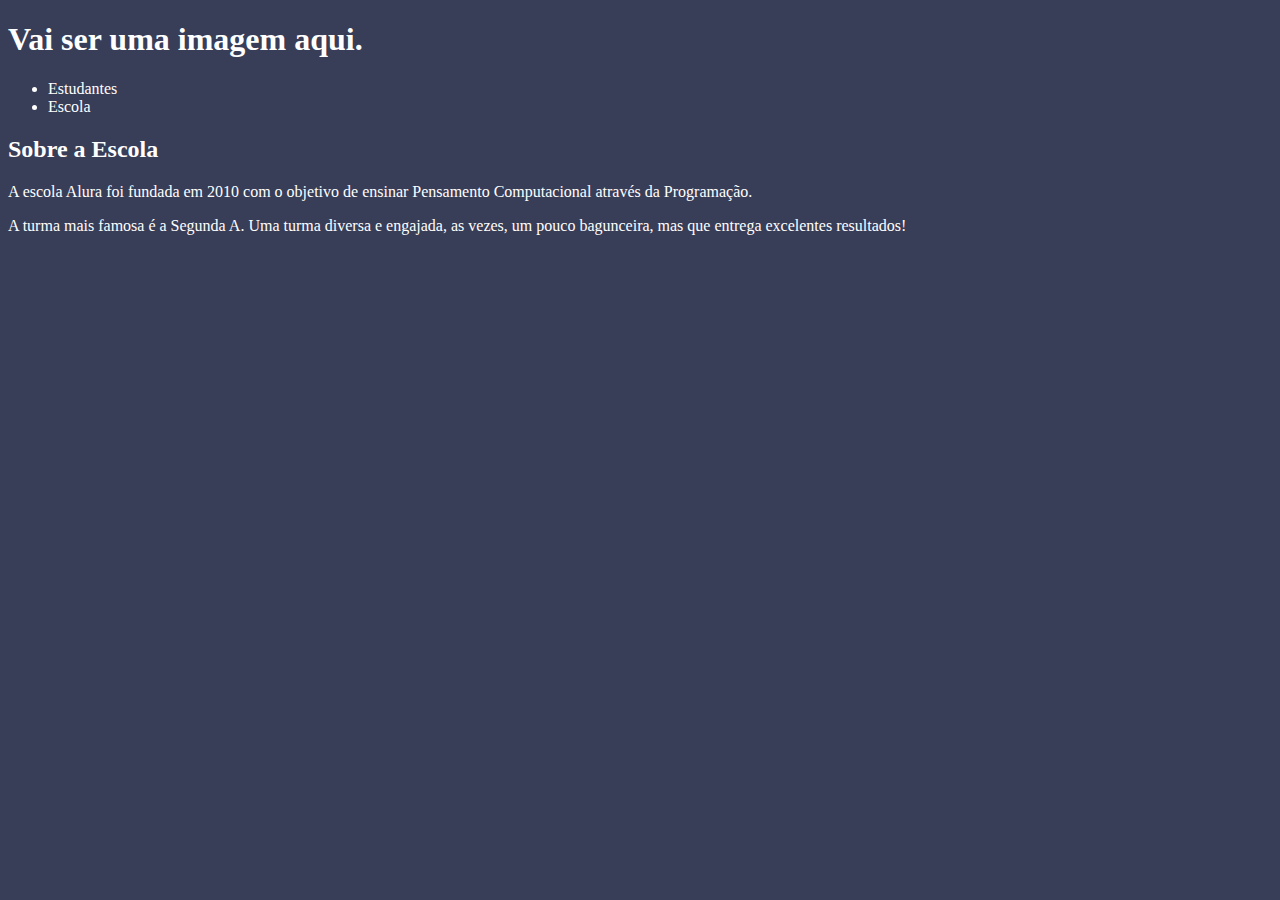
==== Site Escola/index.html @ 8247f16d "Add files via upload" ====
<!DOCTYPE html>
<html lang="pt-br">
<head>
    <meta charset="UTF-8">
    <meta http-equiv="X-UA-Compatible" content="IE=edge">
    <meta name="viewport" content="width=device-width, initial-scale=1.0">
    <title>Site Principal</title>
    <link rel="stylesheet" href="style.css">

</head>
<body>
    <header>    
    <h1>Vai ser uma imagem aqui.</h1>
        <ul>
            <li>Estudantes</li>
            <li>Escola</li>
        </ul>    
    </header>
    <section>
        <h2 class="escola">Sobre a Escola</h2>
        <p class="escola-titulo">A escola Alura foi fundada em 2010 com o objetivo de ensinar Pensamento Computacional através da Programação. </p>
        <p class="escola-texto-dois">A turma mais famosa é a Segunda A. Uma turma diversa e engajada, as vezes, um pouco bagunceira, mas que entrega excelentes resultados!</p>
    </section>
</body>
</html>
---- Site Escola/style.css ----
body {
    background-color: #383D58;
    color: white;
}
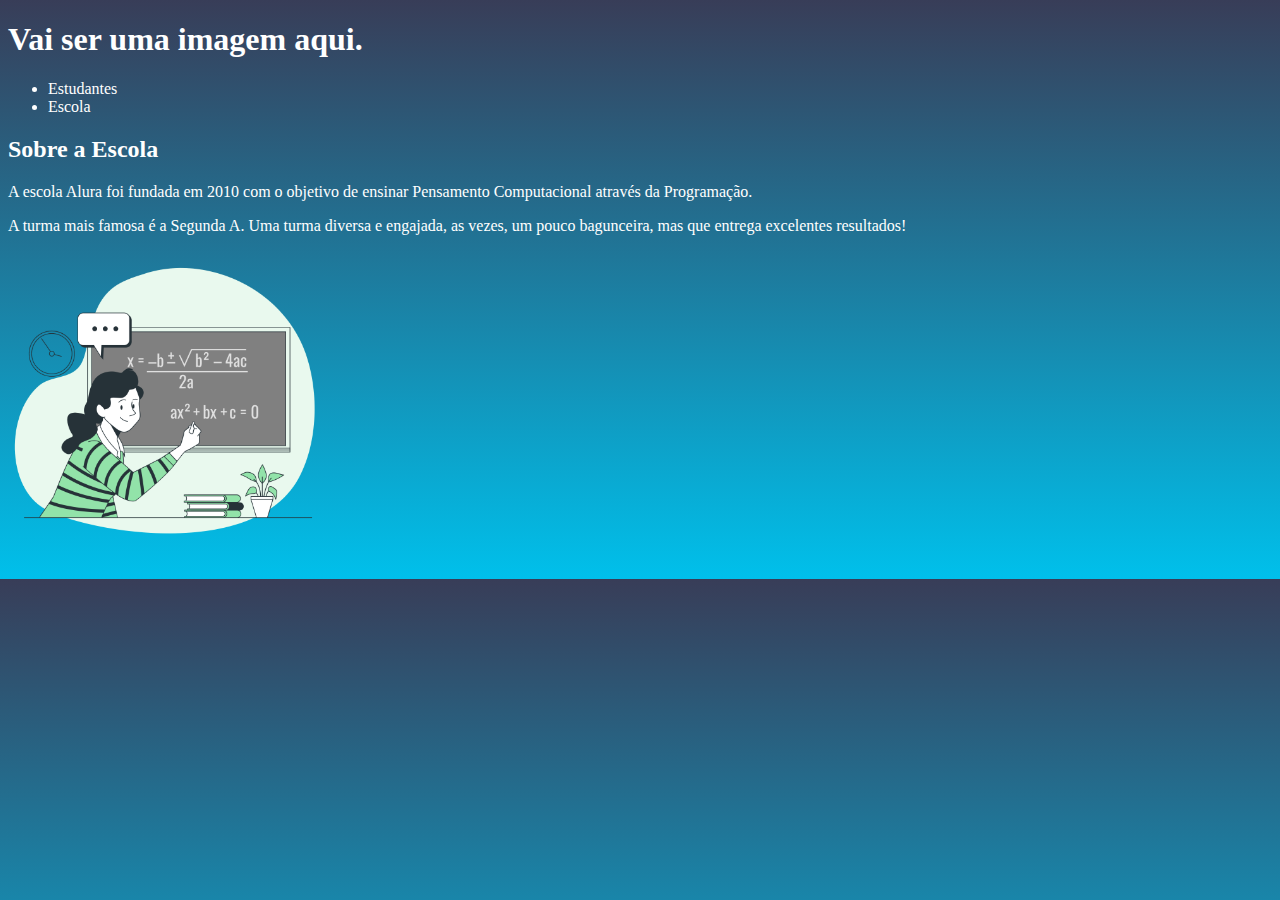
==== commit 73114cce: "Add files via upload" ====
--- a/Site Escola/index.html
+++ b/Site Escola/index.html
@@ -17,9 +17,11 @@
         </ul>    
     </header>
     <section>
-        <h2 class="escola">Sobre a Escola</h2>
-        <p class="escola-titulo">A escola Alura foi fundada em 2010 com o objetivo de ensinar Pensamento Computacional através da Programação. </p>
+        <h2 class="escola-titulo">Sobre a Escola</h2>
+        <p class="escola-texto-um">A escola Alura foi fundada em 2010 com o objetivo de ensinar Pensamento Computacional através da Programação. </p>
         <p class="escola-texto-dois">A turma mais famosa é a Segunda A. Uma turma diversa e engajada, as vezes, um pouco bagunceira, mas que entrega excelentes resultados!</p>
+        <img src="imagens/Formula-bro.png" alt="Professora Ensinando" class="escola-imagem">
+
     </section>
 </body>
 </html>--- a/Site Escola/style.css
+++ b/Site Escola/style.css
@@ -1,4 +1,8 @@
 body {
-    background-color: #383D58;
     color: white;
-}+    background-image: linear-gradient(#383D58,#00c0eb);
+}
+.escola-imagem{
+    width: 25%;
+    color: white;
+}
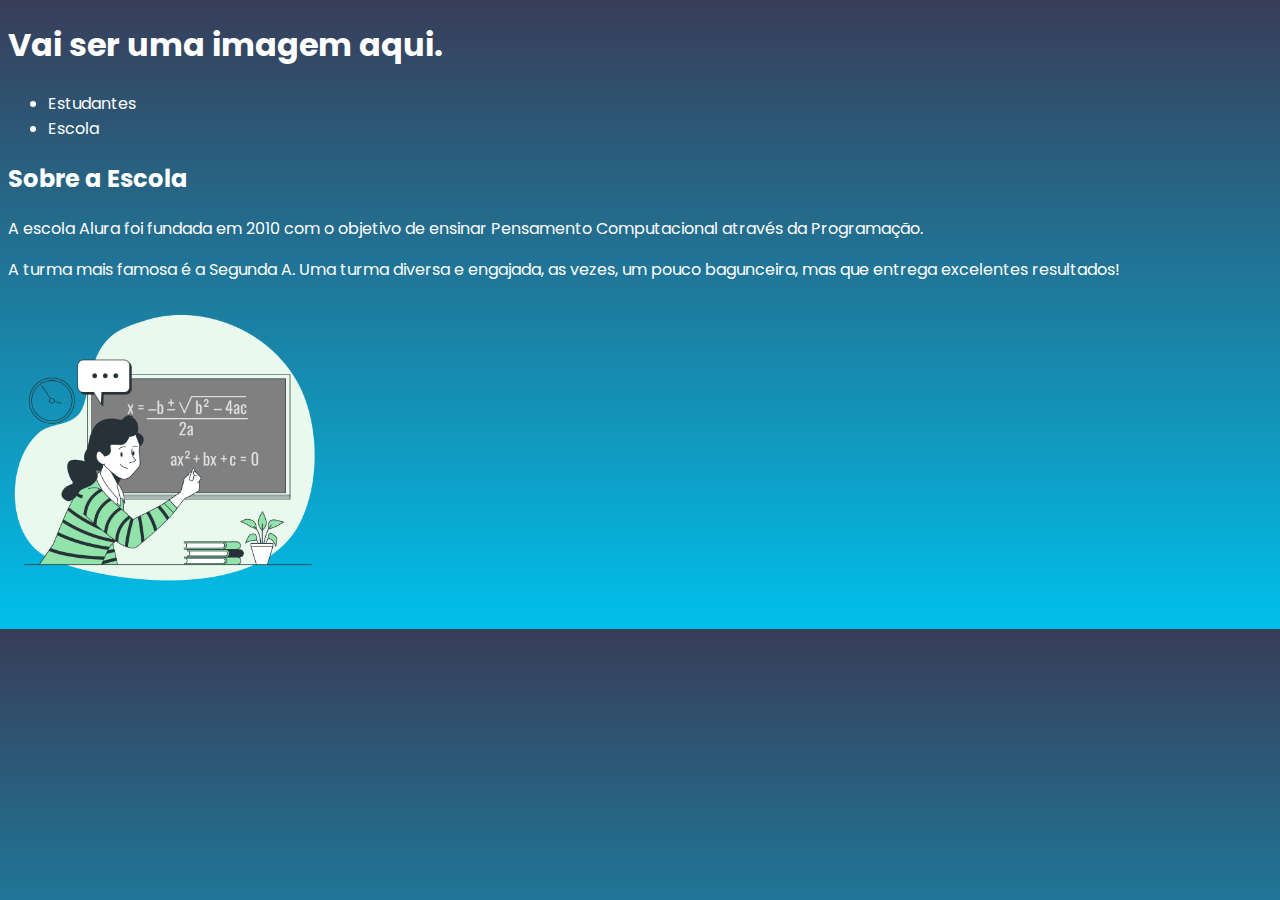
==== commit b044204c: "Add files via upload" ====
--- a/Site Escola/index.html
+++ b/Site Escola/index.html
@@ -6,6 +6,9 @@
     <meta name="viewport" content="width=device-width, initial-scale=1.0">
     <title>Site Principal</title>
     <link rel="stylesheet" href="style.css">
+    <link rel="preconnect" href="https://fonts.googleapis.com">
+<link rel="preconnect" href="https://fonts.gstatic.com" crossorigin>
+<link href="https://fonts.googleapis.com/css2?family=Poppins:wght@400;700&display=swap" rel="stylesheet">
 
 </head>
 <body>
--- a/Site Escola/style.css
+++ b/Site Escola/style.css
@@ -1,6 +1,7 @@
 body {
     color: white;
     background-image: linear-gradient(#383D58,#00c0eb);
+    font-family: 'Poppins', sans-serif;
 }
 .escola-imagem{
     width: 25%;
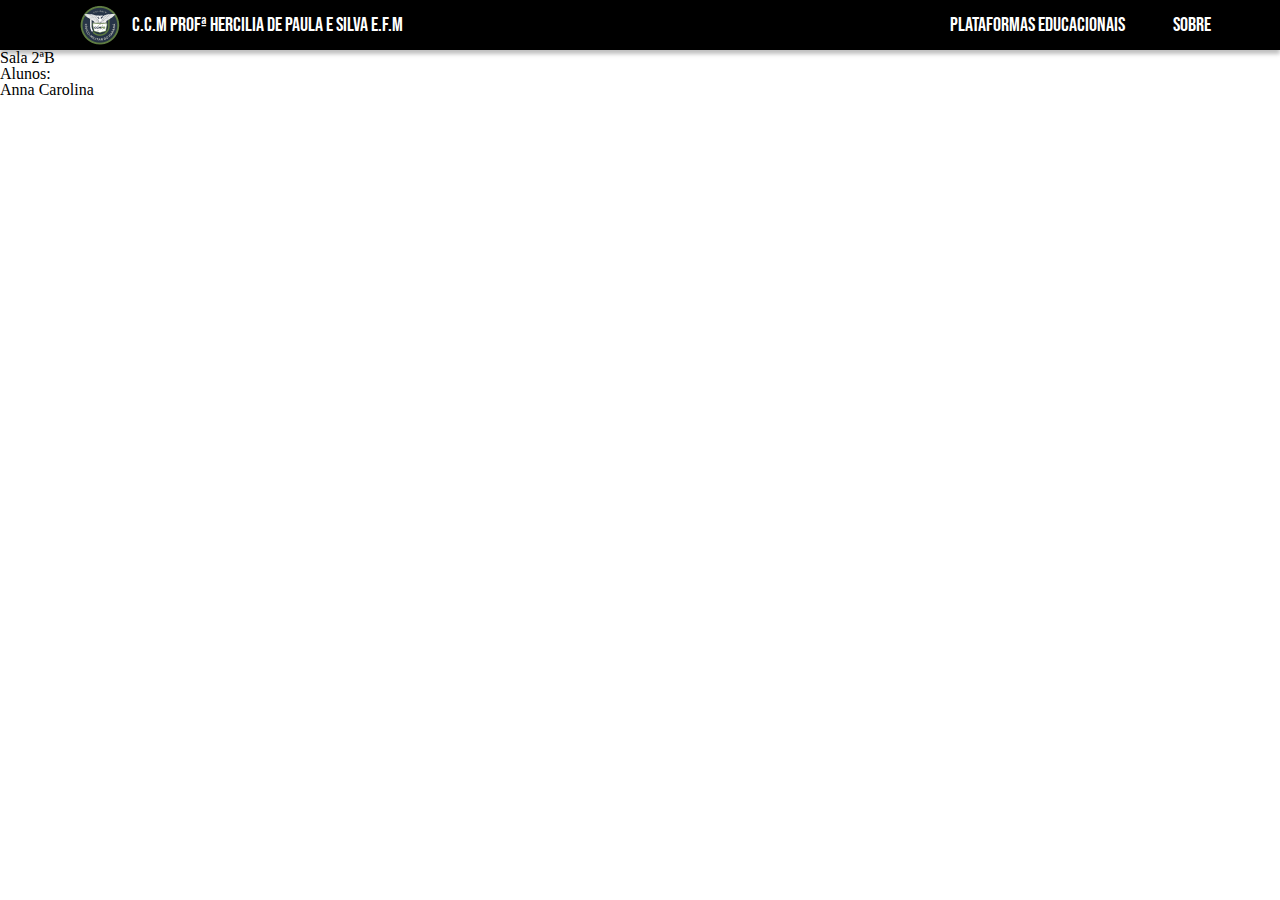
==== commit a342b7bb: "Add files via upload" ====
--- a/Site Escola/index.html
+++ b/Site Escola/index.html
@@ -1,30 +1,42 @@
-<!DOCTYPE html>
-<html lang="pt-br">
-<head>
-    <meta charset="UTF-8">
-    <meta http-equiv="X-UA-Compatible" content="IE=edge">
-    <meta name="viewport" content="width=device-width, initial-scale=1.0">
-    <title>Site Principal</title>
-    <link rel="stylesheet" href="style.css">
-    <link rel="preconnect" href="https://fonts.googleapis.com">
-<link rel="preconnect" href="https://fonts.gstatic.com" crossorigin>
-<link href="https://fonts.googleapis.com/css2?family=Poppins:wght@400;700&display=swap" rel="stylesheet">
-
-</head>
-<body>
-    <header>    
-    <h1>Vai ser uma imagem aqui.</h1>
-        <ul>
-            <li>Estudantes</li>
-            <li>Escola</li>
-        </ul>    
-    </header>
-    <section>
-        <h2 class="escola-titulo">Sobre a Escola</h2>
-        <p class="escola-texto-um">A escola Alura foi fundada em 2010 com o objetivo de ensinar Pensamento Computacional através da Programação. </p>
-        <p class="escola-texto-dois">A turma mais famosa é a Segunda A. Uma turma diversa e engajada, as vezes, um pouco bagunceira, mas que entrega excelentes resultados!</p>
-        <img src="imagens/Formula-bro.png" alt="Professora Ensinando" class="escola-imagem">
-
-    </section>
-</body>
+<!DOCTYPE html>
+<html lang="en">
+
+<head>
+    <meta charset="UTF-8">
+    <meta http-equiv="X-UA-Compatible" content="IE=edge">
+    <meta name="viewport" content="width=device-width, initial-scale=1.0">
+    <title>Site Escola HDPES</title>
+    <link rel="stylesheet" href="reset.css">
+    <link rel="stylesheet" href="style.css">
+    <link rel="preconnect" href="https://fonts.googleapis.com">
+    <link rel="preconnect" href="https://fonts.gstatic.com" crossorigin>
+    <link href="https://fonts.googleapis.com/css2?family=Bebas+Neue&display=swap" rel="stylesheet">
+
+</head>
+
+<body>
+    <header>
+        <div class="cabecalho">
+            <img src="imagens/brasaoccm- 40px.png" alt="Logo do Colégio" class="logo-cabecalho">
+            <ul>
+                <li class="nome-cabecalho">C.C.M PROFª HERCILIA DE PAULA E SILVA E.F.M</li>
+                <a href="https://professor.escoladigital.pr.gov.br/plataformas_educacionais" target="_blank"
+                    rel="extenal">
+                    <li class="plataformas-cabecalhos">Plataformas Educacionais</li>
+                </a>
+                <li class="sobre-cabecalho">SOBRE</li>
+            </ul>
+        </div>
+
+    </header>
+
+    <main>
+        <h1>Sala 2ªB</h1>
+        <h2>Alunos:</h2>
+        <ul>
+            <li>Anna Carolina</li>
+        </ul>
+    </main>
+</body>
+
 </html>--- a/Site Escola/style.css
+++ b/Site Escola/style.css
@@ -1,9 +1,49 @@
-body {
-    color: white;
-    background-image: linear-gradient(#383D58,#00c0eb);
-    font-family: 'Poppins', sans-serif;
-}
-.escola-imagem{
-    width: 25%;
-    color: white;
-}
+header {
+    position: relative;
+    height: 50px;
+    background: #000000;
+    box-shadow: 0px 4px 4px rgba(0, 0, 0, 0.25);
+}
+
+header div ul li {
+    color: rgb(255, 255, 255);
+    font-family: 'Bebas Neue';
+    font-style: normal;
+    font-weight: 400;
+    font-size: 20px;
+    line-height: 24px;
+    text-align: center;
+    list-style-type: none;
+}
+
+.cabecalho {
+    
+}
+
+.logo-cabecalho {
+    position: absolute;
+    width: 40px;
+    left: 80px;
+    top: 5px;
+}
+
+.nome-cabecalho {
+    position: absolute;
+    width: 275px;
+    left: 130px;
+    top: 13px;
+}
+
+.plataformas-cabecalhos {
+    position: absolute;
+    width: 182px;
+    left: 946px;
+    top: 13px;
+}
+
+.sobre-cabecalho {
+    position: absolute;
+    width: 60px;
+    left: 1162px;
+    top: 13px;
+}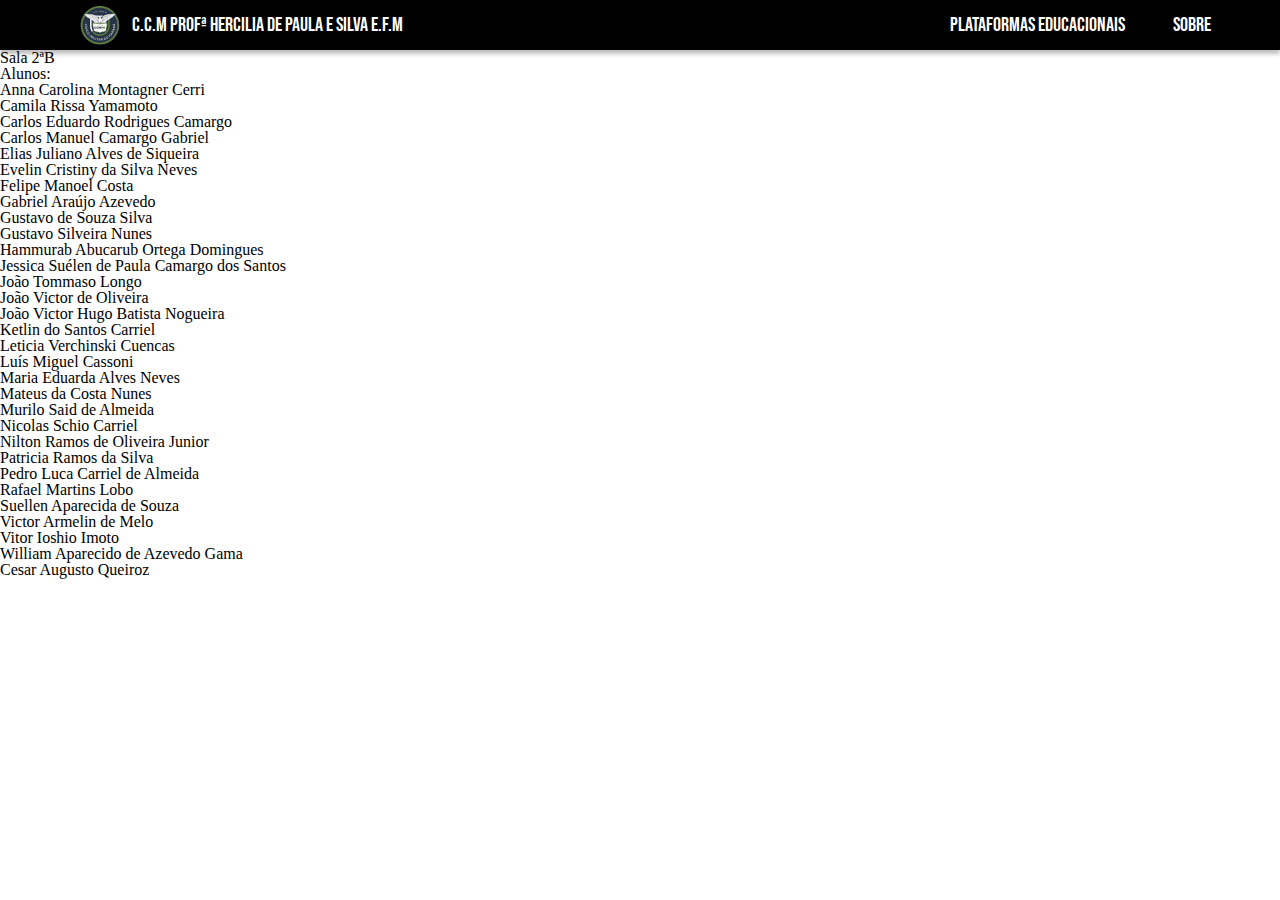
==== commit 6b84c849: "Add files via upload" ====
--- a/Site Escola/index.html
+++ b/Site Escola/index.html
@@ -34,7 +34,37 @@
         <h1>Sala 2ªB</h1>
         <h2>Alunos:</h2>
         <ul>
-            <li>Anna Carolina</li>
+                <li>Anna Carolina Montagner Cerri</li>
+                <li>Camila Rissa Yamamoto</li>
+                <li>Carlos Eduardo Rodrigues Camargo</li>
+                <li>Carlos Manuel Camargo Gabriel</li>
+                <li>Elias Juliano Alves de Siqueira</li>
+                <li>Evelin Cristiny da Silva Neves</li>
+                <li>Felipe Manoel Costa</li>
+                <li>Gabriel Araújo Azevedo</li>
+                <li>Gustavo de Souza Silva</li>
+                <li>Gustavo Silveira Nunes</li>
+                <li>Hammurab Abucarub Ortega Domingues</li>
+                <li>Jessica Suélen de Paula Camargo dos Santos</li>
+                <li>João Tommaso Longo</li>
+                <li>João Victor de Oliveira</li>
+                <li>João Victor Hugo Batista Nogueira</li>
+                <li>Ketlin do Santos Carriel</li>
+                <li>Leticia Verchinski Cuencas</li>
+                <li>Luís Miguel Cassoni</li>
+                <li>Maria Eduarda Alves Neves</li>
+                <li>Mateus da Costa Nunes</li>
+                <li>Murilo Said de Almeida</li>
+                <li>Nicolas Schio Carriel</li>
+                <li>Nilton Ramos de Oliveira Junior</li>
+                <li>Patricia Ramos da Silva</li>
+                <li>Pedro Luca Carriel de Almeida</li>
+                <li>Rafael Martins Lobo</li>
+                <li>Suellen Aparecida de Souza</li>
+                <li>Victor Armelin de Melo</li>
+                <li>Vitor Ioshio Imoto</li>
+                <li>William Aparecido de Azevedo Gama</li>
+                <li>Cesar Augusto Queiroz</li>
         </ul>
     </main>
 </body>
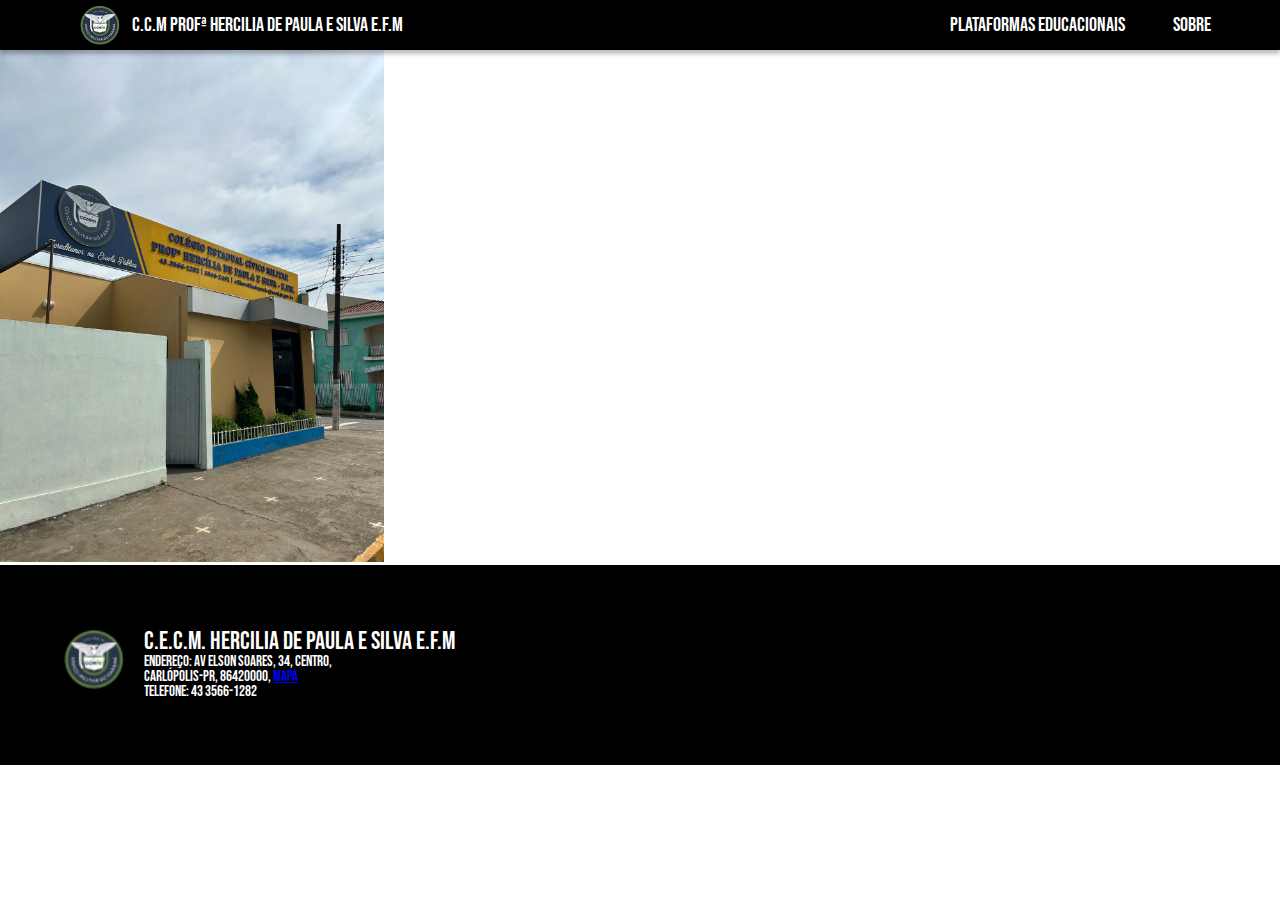
==== commit 020a344d: "Add files via upload" ====
--- a/Site Escola/index.html
+++ b/Site Escola/index.html
@@ -19,54 +19,33 @@
         <div class="cabecalho">
             <img src="imagens/brasaoccm- 40px.png" alt="Logo do Colégio" class="logo-cabecalho">
             <ul>
-                <li class="nome-cabecalho">C.C.M PROFª HERCILIA DE PAULA E SILVA E.F.M</li>
+                <a href="index.html" target="_self" rel="next">
+                    <li class="nome-cabecalho">C.C.M PROFª HERCILIA DE PAULA E SILVA E.F.M</li>
+                </a>
                 <a href="https://professor.escoladigital.pr.gov.br/plataformas_educacionais" target="_blank"
                     rel="extenal">
                     <li class="plataformas-cabecalhos">Plataformas Educacionais</li>
                 </a>
-                <li class="sobre-cabecalho">SOBRE</li>
+                <a href="about.html" target="_self" rel="next">
+                    <li class="sobre-cabecalho">SOBRE</li>
+                </a>
             </ul>
         </div>
-
     </header>
 
     <main>
-        <h1>Sala 2ªB</h1>
-        <h2>Alunos:</h2>
-        <ul>
-                <li>Anna Carolina Montagner Cerri</li>
-                <li>Camila Rissa Yamamoto</li>
-                <li>Carlos Eduardo Rodrigues Camargo</li>
-                <li>Carlos Manuel Camargo Gabriel</li>
-                <li>Elias Juliano Alves de Siqueira</li>
-                <li>Evelin Cristiny da Silva Neves</li>
-                <li>Felipe Manoel Costa</li>
-                <li>Gabriel Araújo Azevedo</li>
-                <li>Gustavo de Souza Silva</li>
-                <li>Gustavo Silveira Nunes</li>
-                <li>Hammurab Abucarub Ortega Domingues</li>
-                <li>Jessica Suélen de Paula Camargo dos Santos</li>
-                <li>João Tommaso Longo</li>
-                <li>João Victor de Oliveira</li>
-                <li>João Victor Hugo Batista Nogueira</li>
-                <li>Ketlin do Santos Carriel</li>
-                <li>Leticia Verchinski Cuencas</li>
-                <li>Luís Miguel Cassoni</li>
-                <li>Maria Eduarda Alves Neves</li>
-                <li>Mateus da Costa Nunes</li>
-                <li>Murilo Said de Almeida</li>
-                <li>Nicolas Schio Carriel</li>
-                <li>Nilton Ramos de Oliveira Junior</li>
-                <li>Patricia Ramos da Silva</li>
-                <li>Pedro Luca Carriel de Almeida</li>
-                <li>Rafael Martins Lobo</li>
-                <li>Suellen Aparecida de Souza</li>
-                <li>Victor Armelin de Melo</li>
-                <li>Vitor Ioshio Imoto</li>
-                <li>William Aparecido de Azevedo Gama</li>
-                <li>Cesar Augusto Queiroz</li>
-        </ul>
+        <img src="imagens/frente-escola1.jpeg" alt="Frente da Escola" class="frente-escola">
+        
     </main>
+
+    <footer>
+        <div class="rodape-informacoes">
+            <img src="imagens/brasaoccm- 40px.png" alt="brasao-ccm">
+            <h1>C.E.C.M. HERCILIA DE PAULA E SILVA E.F.M</h1>
+            
+            <p>Endereço: AV ELSON SOARES, 34, CENTRO,<br> Carlópolis-PR, 86420000, <a href="https://goo.gl/maps/568cT8N7gKV2dst18" target="_blank" rel="extenal">Mapa</a> <br>Telefone: 43 3566-1282 </p>
+        </div>
+    </footer>
 </body>
 
 </html>--- a/Site Escola/style.css
+++ b/Site Escola/style.css
@@ -46,4 +46,34 @@
     width: 60px;
     left: 1162px;
     top: 13px;
+}
+
+.frente-escola {
+    width: 30%;
+}
+
+footer {
+    font-family: 'Bebas Neue';
+    font-style: normal;
+    background: #000000;
+    color: rgb(255, 255, 255);
+    height: 200px;
+}
+
+.rodape-informacoes {
+    padding: 5% 0 0 5%;
+}
+
+.rodape-informacoes img {
+    float: left;
+    margin-right: 20px;
+    height: 60px;
+}
+
+.rodape-informacoes  h1 {
+    font-size: 25px;
+}
+
+.rodape-informacoes  p {
+    font-size: 15px;
 }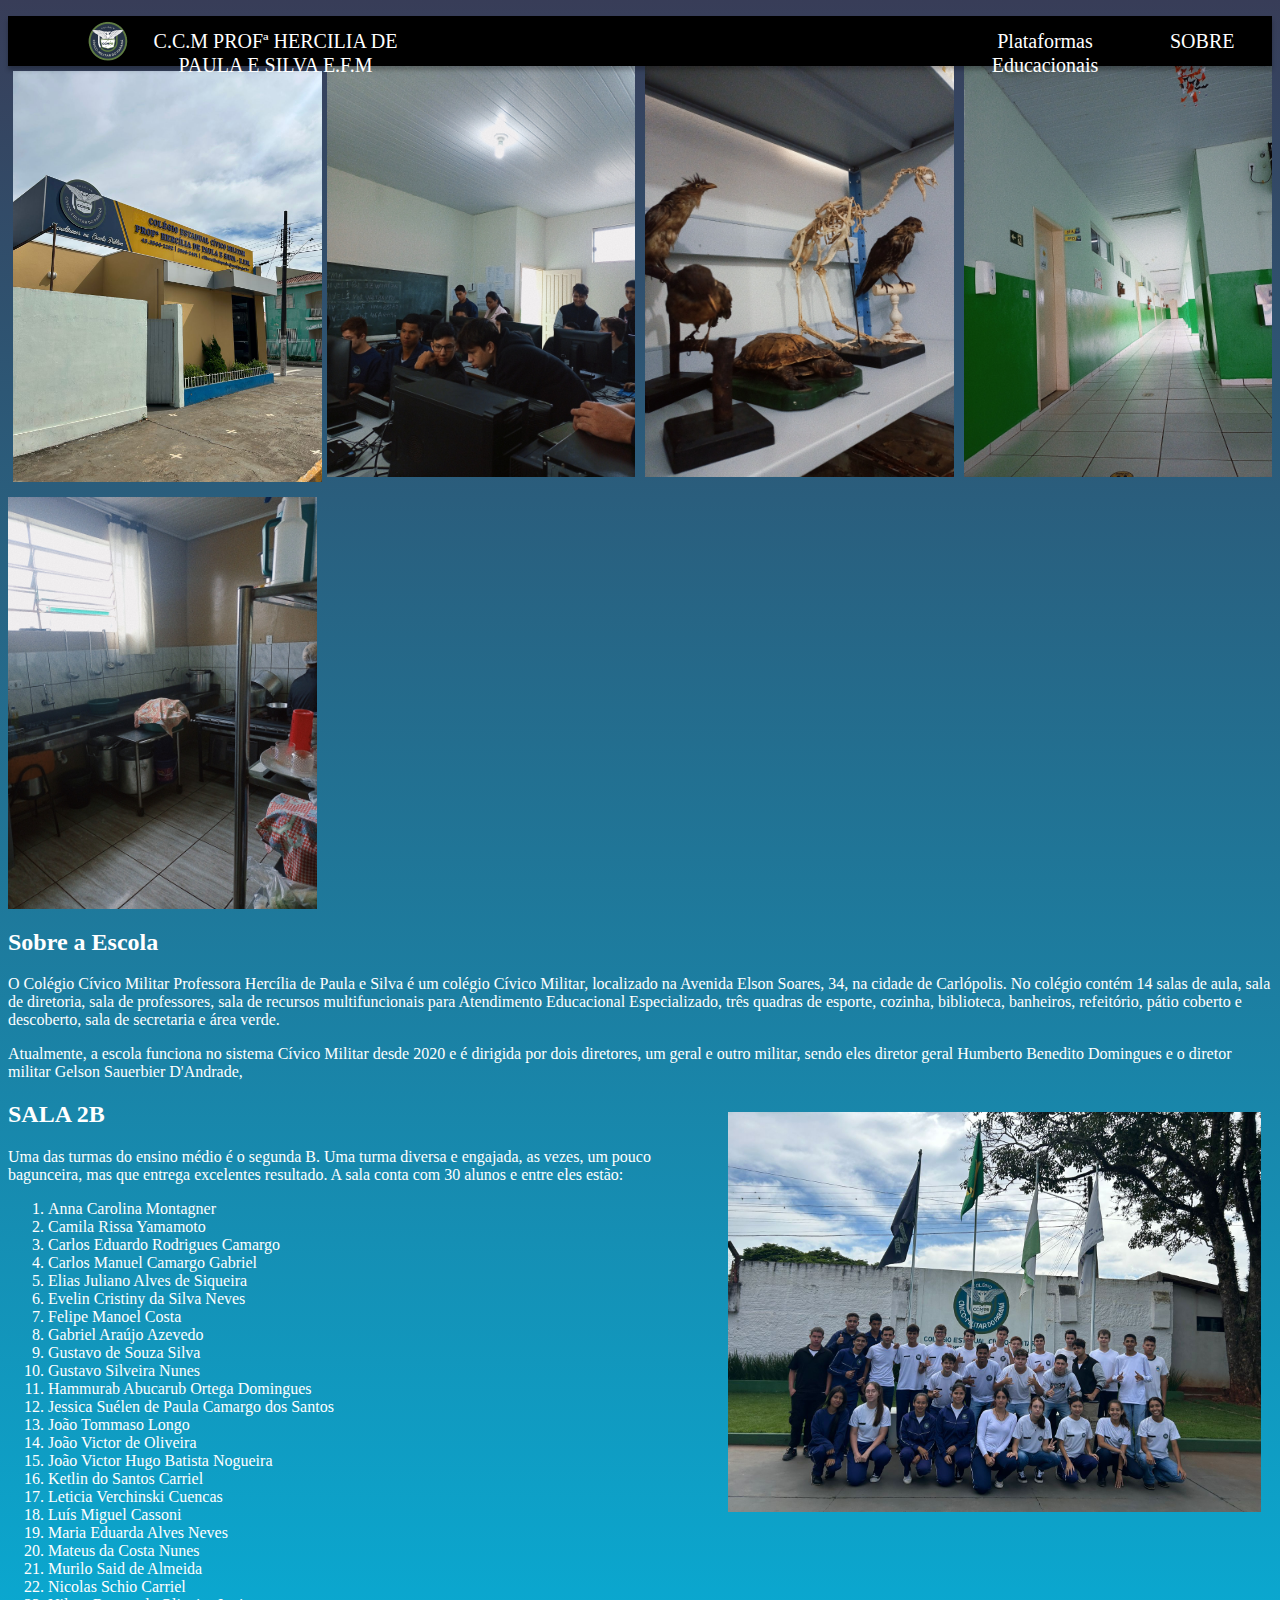
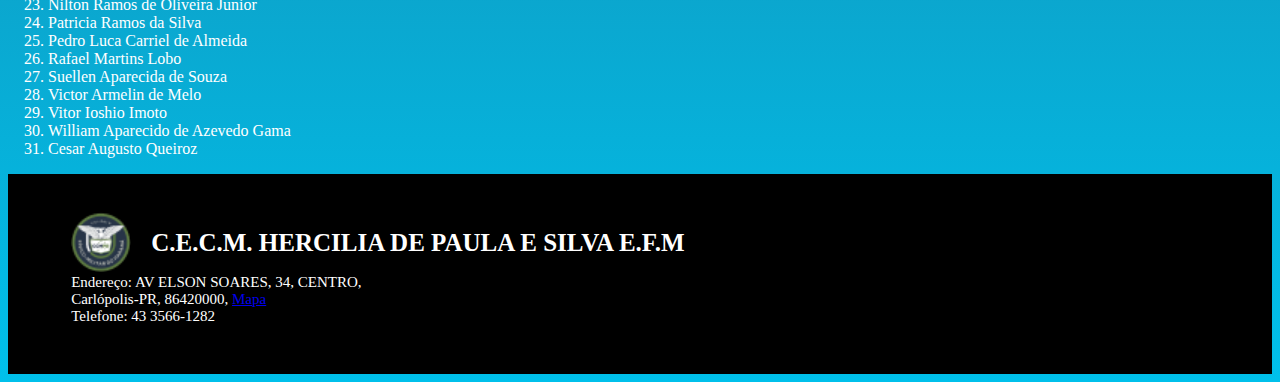
==== commit 6bcddaa5: "organizei o site, e coloquei galeria no inicio" ====
--- a/Site Escola/index.html
+++ b/Site Escola/index.html
@@ -1,17 +1,12 @@
 <!DOCTYPE html>
-<html lang="en">
+<html lang="pt-br">
 
 <head>
     <meta charset="UTF-8">
     <meta http-equiv="X-UA-Compatible" content="IE=edge">
     <meta name="viewport" content="width=device-width, initial-scale=1.0">
     <title>Site Escola HDPES</title>
-    <link rel="stylesheet" href="reset.css">
     <link rel="stylesheet" href="style.css">
-    <link rel="preconnect" href="https://fonts.googleapis.com">
-    <link rel="preconnect" href="https://fonts.gstatic.com" crossorigin>
-    <link href="https://fonts.googleapis.com/css2?family=Bebas+Neue&display=swap" rel="stylesheet">
-
 </head>
 
 <body>
@@ -34,16 +29,78 @@
     </header>
 
     <main>
-        <img src="imagens/frente-escola1.jpeg" alt="Frente da Escola" class="frente-escola">
-        
+        <div class="galeria">
+            <img src="imagens/frente-escola1.jpeg" alt="" class="frente-escola">
+            <img src="imagens/biblioteca-computadores.jpg" alt="Sala dos Computadores">
+            <img src="imagens/biblioteca-empalhados02.jpg" alt="Animais Empalhados na Biblioteca">
+            <img src="imagens/coredor.jpg" alt="Corredor do Prédio de baixo">
+            <img src="imagens/cozinha.jpg" alt="Cozinha">
+        </div>
+
+        <div class="texto-sobre">
+            <h2 class="escola-titulo">Sobre a Escola</h2>
+            <p class="escola-texto-um">O Colégio Cívico Militar Professora Hercília de Paula e Silva é um colégio Cívico
+                Militar, localizado na Avenida Elson Soares, 34, na cidade de Carlópolis.
+                No colégio contém 14 salas de aula, sala de diretoria, sala de professores, sala de recursos
+                multifuncionais para Atendimento Educacional Especializado, três quadras de esporte, cozinha,
+                biblioteca, banheiros, refeitório, pátio coberto e descoberto, sala de secretaria e área verde. </p>
+            <p class="escola-texto-dois">Atualmente, a escola funciona no sistema Cívico Militar desde 2020 e é dirigida
+                por dois diretores, um geral e outro militar, sendo eles diretor geral Humberto Benedito Domingues e o
+                diretor militar Gelson Sauerbier D'Andrade, </p>
+        </div>
+
+        <div class="nome-alunos">
+            <img src="imagens/ft-de-todos.jpeg" alt="" class="fotoalunos">
+            <h2>SALA 2B</h2>
+            <p class="escola-texto-dois">Uma das turmas do ensino médio é o segunda B. Uma turma diversa e engajada, as
+                vezes, um
+                pouco bagunceira, mas que entrega excelentes resultado. A sala conta com 30 alunos e entre eles estão:
+            <ol>
+                <li>Anna Carolina Montagner</li>
+                <li>Camila Rissa Yamamoto</li>
+                <li>Carlos Eduardo Rodrigues Camargo</li>
+                <li>Carlos Manuel Camargo Gabriel</li>
+                <li>Elias Juliano Alves de Siqueira</li>
+                <li>Evelin Cristiny da Silva Neves</li>
+                <li>Felipe Manoel Costa</li>
+                <li>Gabriel Araújo Azevedo</li>
+                <li>Gustavo de Souza Silva</li>
+                <li>Gustavo Silveira Nunes</li>
+                <li>Hammurab Abucarub Ortega Domingues</li>
+                <li>Jessica Suélen de Paula Camargo dos Santos</li>
+                <li>João Tommaso Longo</li>
+                <li>João Victor de Oliveira</li>
+
+                <li>João Victor Hugo Batista Nogueira</li>
+                <li>Ketlin do Santos Carriel</li>
+                <li>Leticia Verchinski Cuencas</li>
+                <li>Luís Miguel Cassoni</li>
+                <li>Maria Eduarda Alves Neves</li>
+                <li>Mateus da Costa Nunes</li>
+                <li>Murilo Said de Almeida</li>
+                <li>Nicolas Schio Carriel</li>
+                <li>Nilton Ramos de Oliveira Junior</li>
+                <li>Patricia Ramos da Silva</li>
+                <li>Pedro Luca Carriel de Almeida</li>
+                <li>Rafael Martins Lobo</li>
+                <li>Suellen Aparecida de Souza</li>
+                <li>Victor Armelin de Melo</li>
+                <li>Vitor Ioshio Imoto</li>
+                <li>William Aparecido de Azevedo Gama</li>
+                <li>Cesar Augusto Queiroz</li>
+            </ol>
+            </p>
+        </div>
     </main>
 
     <footer>
         <div class="rodape-informacoes">
             <img src="imagens/brasaoccm- 40px.png" alt="brasao-ccm">
             <h1>C.E.C.M. HERCILIA DE PAULA E SILVA E.F.M</h1>
-            
-            <p>Endereço: AV ELSON SOARES, 34, CENTRO,<br> Carlópolis-PR, 86420000, <a href="https://goo.gl/maps/568cT8N7gKV2dst18" target="_blank" rel="extenal">Mapa</a> <br>Telefone: 43 3566-1282 </p>
+
+            <p>Endereço: AV ELSON SOARES, 34, CENTRO,<br> Carlópolis-PR, 86420000, <a
+                    href="https://goo.gl/maps/568cT8N7gKV2dst18" target="_blank" rel="extenal">Mapa</a> <br>Telefone: 43
+                3566-1282 </p>
         </div>
     </footer>
 </body>
--- a/Site Escola/style.css
+++ b/Site Escola/style.css
@@ -1,3 +1,8 @@
+body {
+    background-image: linear-gradient(#383D58, #00c0eb);
+    color: white;
+}
+
 header {
     position: relative;
     height: 50px;
@@ -16,9 +21,6 @@
     list-style-type: none;
 }
 
-.cabecalho {
-    
-}
 
 .logo-cabecalho {
     position: absolute;
@@ -49,8 +51,35 @@
 }
 
 .frente-escola {
-    width: 30%;
+    height: 500px;
+    float: left;
+    padding: 5px;
 }
+
+.galeria {
+    display: grid;
+    grid-template-columns: repeat(auto-fit, minmax(300px, 1fr));
+    grid-gap: 10px;
+  }
+
+  .galeria img {
+    width: 100%;
+    height: auto;
+  }
+
+.nome-alunos {
+    padding: 0 0 0 0;
+}
+
+.fotoalunos{
+    height: 400px;
+    float: right;
+    padding: 10px;
+    border: transparent thin solid
+}
+
+
+/* Final */
 
 footer {
     font-family: 'Bebas Neue';
@@ -61,7 +90,7 @@
 }
 
 .rodape-informacoes {
-    padding: 5% 0 0 5%;
+    padding: 3% 0 0 5%;
 }
 
 .rodape-informacoes img {
